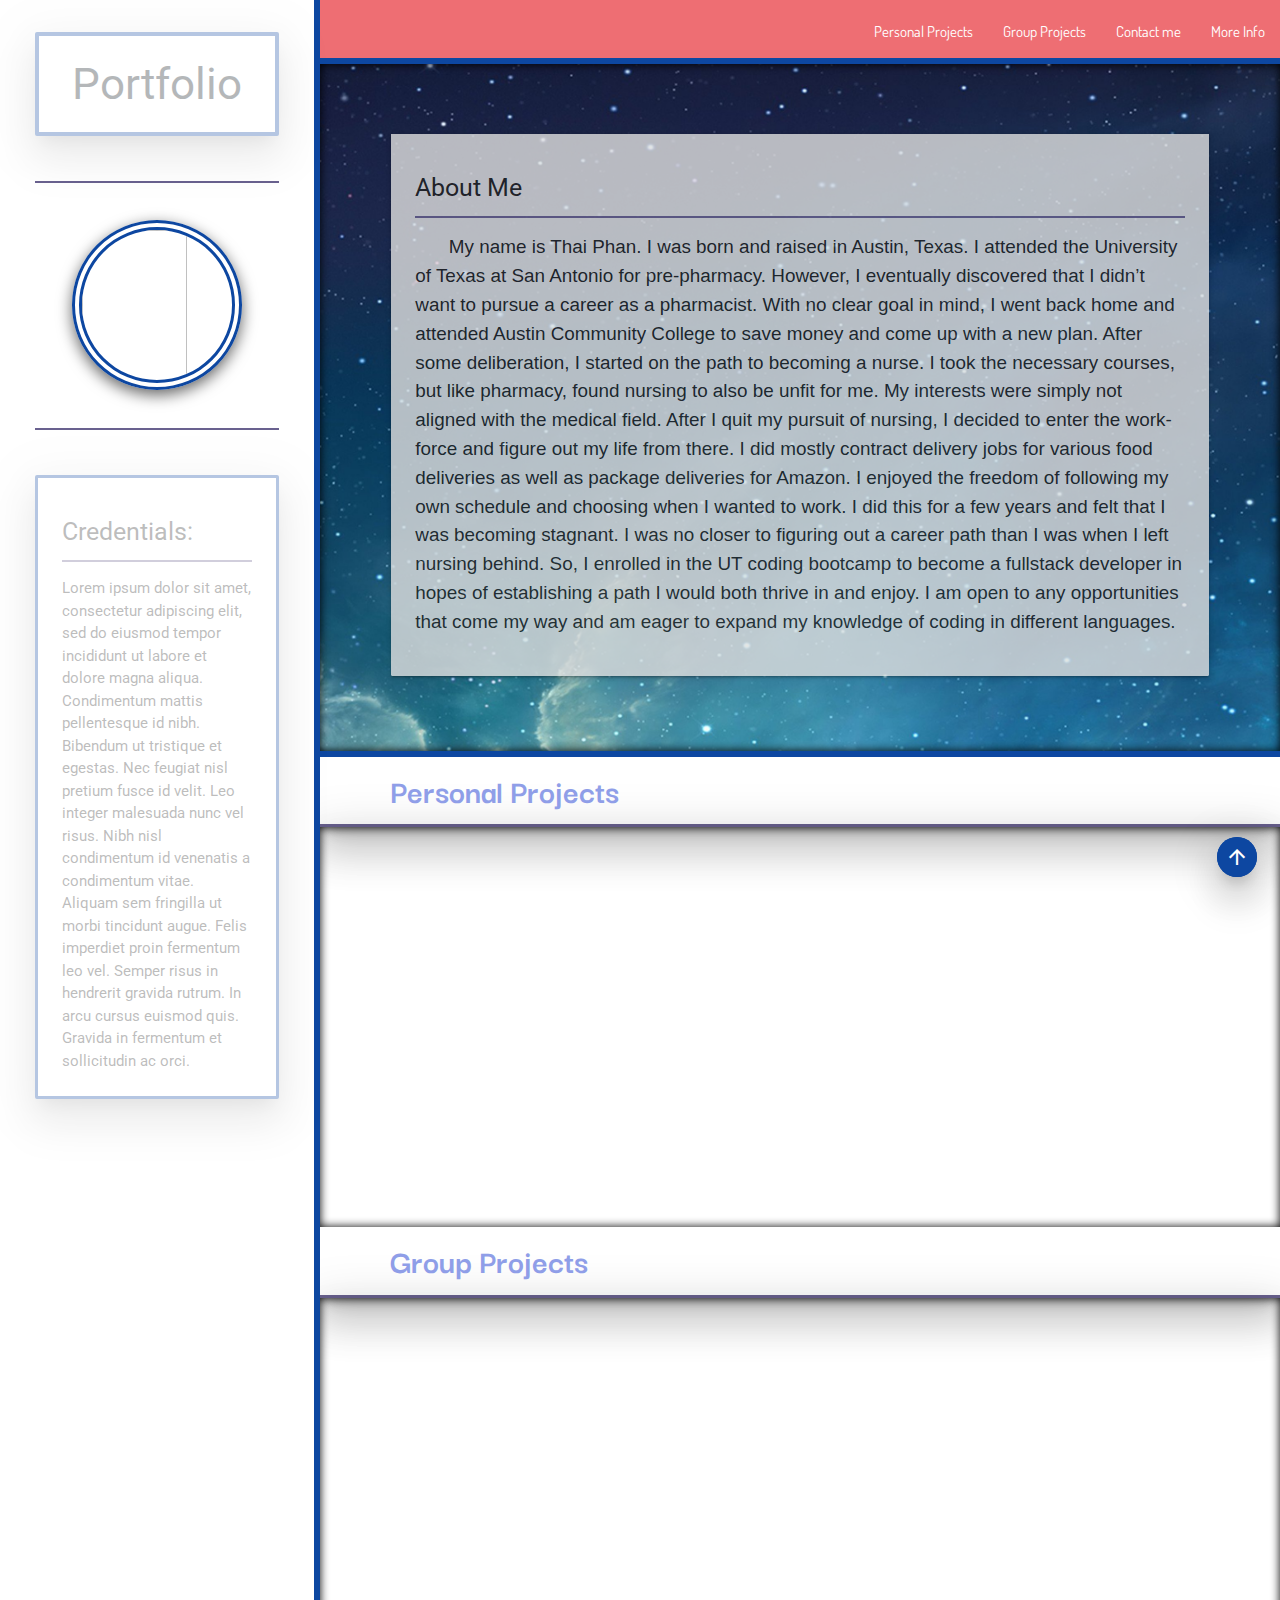
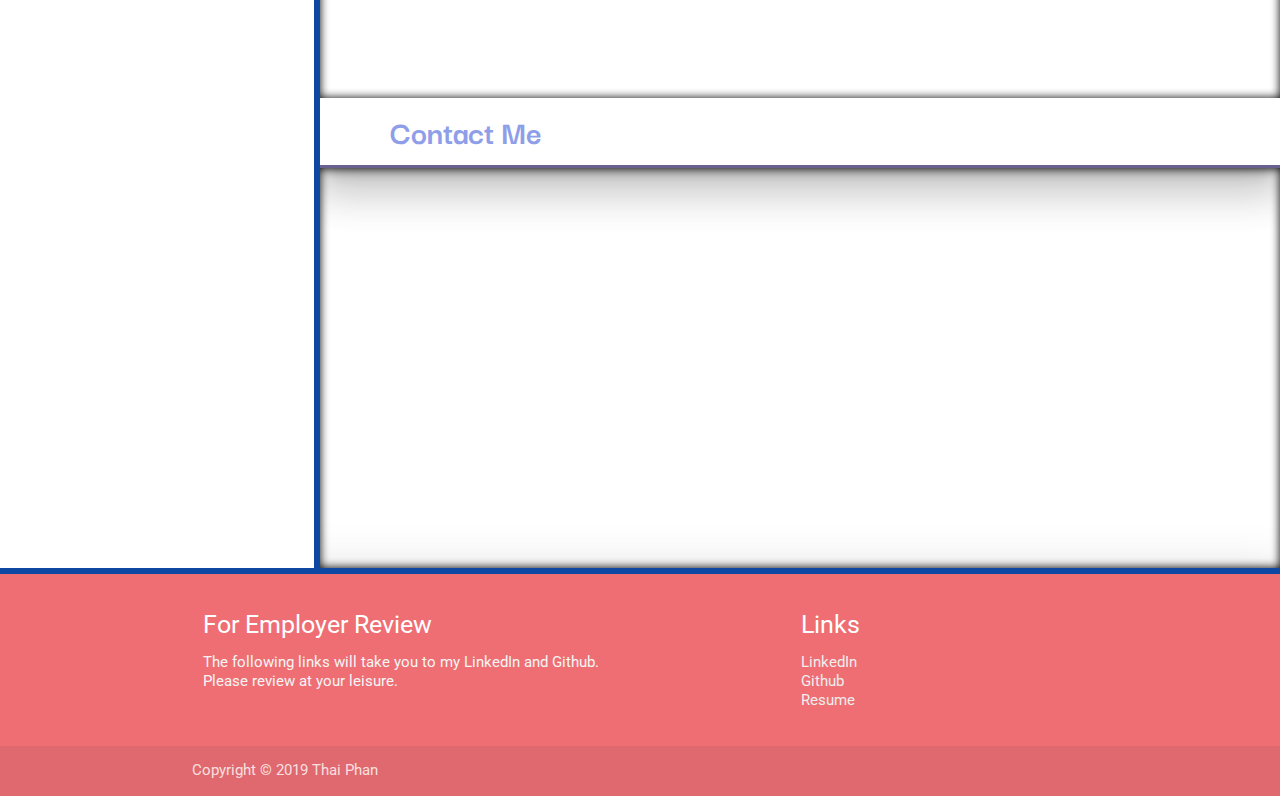
==== index.html @ 0833a351 "added racquet rally project" ====
<!DOCTYPE html>
<html lang="en-us">

    <head>

        <meta charset="UTF-8">
        <title>My Portfolio</title>

        <!-- CSS Files -->
        <link rel="stylesheet" type="text/css" href="assets/css/reset.css">
        <link rel="stylesheet" type="text/css" href="assets/css/style.css">

        <!-- Animate CSS -->
        <link rel="stylesheet" href="https://cdnjs.cloudflare.com/ajax/libs/animate.css/3.7.2/animate.min.css">

        <!-- Jquery CDN -->
        <script src="https://code.jquery.com/jquery-3.4.1.min.js" integrity="sha256-CSXorXvZcTkaix6Yvo6HppcZGetbYMGWSFlBw8HfCJo=" crossorigin="anonymous"></script>

        <!-- Compiled and minified JavaScript for materialize library/framework -->
        <script src="https://cdnjs.cloudflare.com/ajax/libs/materialize/1.0.0/js/materialize.min.js"></script>
        <!-- Compiled and minified CSS -->
        <link rel="stylesheet" href="https://cdnjs.cloudflare.com/ajax/libs/materialize/1.0.0/css/materialize.min.css">

        <!-- Fonts -->
        <link href="https://fonts.googleapis.com/css?family=Cinzel|Darker+Grotesque|Dosis|Roboto|Merriweather|Muli&display=swap" rel="stylesheet">

        <!-- Icons -->
        <link href="https://fonts.googleapis.com/icon?family=Material+Icons" rel="stylesheet">

    </head>

    <body>

        <!-- Beginning of Page Container -->
        <div class="container-fluid col-container">
            <!-- Begining of Page Row-->
            <div class="row row-flex" id="pageRow">
                
                <!-- Side Column -->
                <div class="col s2 m2 l3 card z-depth-0" id="sideBar">
                    <div class="card-content">

                        <!-- Title -->
                        <div class="card z-depth-5" id="card-title">
                            <div class="card-content">
                                <h3 id="portfolio">Portfolio</h3>
                            </div>
                        </div>
                        <br>

                        <!-- Card Column -->
                        <ul>
                            <li><hr></li>
                            <li><br></li>
                            <li><img class="float" id="avatar" src="assets/images/IMG_20190319_120400.jpg"></li>
                            <li><br></li>
                            <li><hr></li>
                            <li><br></li>
                            <li>
                                <div class="card z-depth-5" id="card-bio">
                                    <div class="card-content">
                                        <h5>Credentials:</h5>
                                        <hr>
                                        <p>
                                            Lorem ipsum dolor sit amet, consectetur adipiscing elit, sed do eiusmod tempor incididunt ut labore et dolore magna aliqua. Condimentum mattis pellentesque id nibh. Bibendum ut tristique et egestas. Nec feugiat nisl pretium fusce id velit. Leo integer malesuada nunc vel risus. Nibh nisl condimentum id venenatis a condimentum vitae. Aliquam sem fringilla ut morbi tincidunt augue. Felis imperdiet proin fermentum leo vel. Semper risus in hendrerit gravida rutrum. In arcu cursus euismod quis. Gravida in fermentum et sollicitudin ac orci.
                                        </p>
                                    </div>
                                </div>
                            </li>
                        </ul>
                    </div>
                </div>

                <!-- Main Body Container -->
                <div class="col s10 m10 l9 container-fluid col-body" style="padding-right: 0px; padding-left: 0px;">
                    <!-- Main Body Row -->
                    <div class="row" id="bodyRow">

                        <!-- Nav Bar -->
                        <nav class="col s12 z-depth-5" style="width: 100%">
                            <div id="nav-bg" class="row nav-wrapper">
                                <ul class="right">
                                    <li><a id="personal-proj" class="nav-links">Personal Projects</a></li>
                                    <li><a id="group-proj" class="nav-links">Group Projects</a></li>
                                    <li><a id="contact" class="nav-links">Contact me</a></li>
                                    <li><a id="info" class="nav-links">More Info</a></li>
                                </ul>
                            </div>
                        </nav>
                        
                        <!-- About Me -->
                        <div class="col s12 shadow"  id="me-bg">
                            <div class="container-fluid" style="padding: 20px;">
                                <div class="row" id="me-card">
                                    <div class="col s12 card animated fadeIn slow" id="me-pad">
                                        <div class="mc-bg card-content">
                                            <ul>
                                                <li><h5>About Me</h5></li>
                                                <li><hr></li>
                                                <li>
                                                    <p id="bio">My name is Thai Phan. I was born and raised in Austin, Texas. I attended the University of Texas at San Antonio for pre-pharmacy. However, I eventually discovered that I didn’t want to pursue a career as a pharmacist. With no clear goal in mind, I went back home and attended Austin Community College to save money and come up with a new plan. After some deliberation, I started on the path to becoming a nurse. I took the necessary courses, but like pharmacy, found nursing to also be unfit for me. My interests were simply not aligned with the medical field. After I quit my pursuit of nursing, I decided to enter the work-force and figure out my life from there. I did mostly contract delivery jobs for various food deliveries as well as package deliveries for Amazon. I enjoyed the freedom of following my own schedule and choosing when I wanted to work. I did this for a few years and felt that I was becoming stagnant. I was no closer to figuring out a career path than I was when I left nursing behind. So, I enrolled in the UT coding bootcamp to become a fullstack developer in hopes of establishing a path I would both thrive in and enjoy. I am open to any opportunities that come my way and am eager to expand my knowledge of coding in different languages.
                                                    </p>
                                                </li>
                                            </ul>
                                        </div>
                                    </div>
                                </div>
                            </div>
                        </div>

                        <!-- Personal Projects Parallax -->
                        <ul class="collapsible z-depth-5" style="margin: 0px; border: 0px;">
                            <li>
                                <div id="collap-head-projects" class="collapsible-header inactive">
                                    <h4 class="header">Personal Projects</h4>
                                </div>
                                <div id="collap-body-bg" class="collapsible-body">
                                
                                    <!-- Container for Personal Projects Cards -->
                                    <div class="container">
                                        <div class="row">

                                            <!-- Star Wars Game Card -->
                                            <div class="col s12">
                                                <h5 class="thumb-title animated fadeIn delay-1s">Star Wars Game</h5>
                                                <div id="project-card" class="card horizontal z-depth-5 animated fadeInRight">
                                                    <div class="card-image">
                                                        <a href="https://tp222.github.io/Star_Wars/" target="_blank"><img class="thumbnail" src="assets/images/thumbnails/star-wars.jpg" style="width: 350px; height: 200px;"></a>
                                                    </div>
                                                    <div class="card-stacked">
                                                        <div class="cc-bg card-content">
                                                            <p class="thumb-text">A simple Star Wars click RPG game. Choose a player and battle it out against both friend and foe! See if you have what it takes to be the ultimate warrior!!</p>
                                                        </div>
                                                        <div id="cl-bg" class="card-action">
                                                            <a id="repository" href="https://github.com/tp222/Star_Wars.git" target="_blank">Repository</a>
                                                        </div>
                                                    </div>
                                                </div>
                                            </div>

                                            <!-- Halo Trivia Game Card -->
                                            <div class="col s12">
                                                <h5 class="thumb-title animated fadeIn delay-1s">Halo Trivia Game</h5>
                                                <div id="project-card" class="card horizontal z-depth-5 animated fadeInRight">
                                                    <div class="card-image">
                                                        <a href="https://tp222.github.io/TriviaGame/" target="_blank"><img class="thumbnail" src="assets/images/thumbnails/halo-infinite-8k-d0-3840x2160.jpg" style="width: 350px; height: 200px;"></a>
                                                    </div>
                                                    <div class="card-stacked">
                                                        <div class="cc-bg card-content">
                                                            <p class="thumb-text">A Halo Trivia Game. The covenant are on the attack!! Quickly join the fray and defend our comrades from enemy forces. Do you have what it takes to send our foes packing??</p>
                                                        </div>
                                                        <div id="cl-bg" class="card-action">
                                                            <a id="repository" href="https://github.com/tp222/TriviaGame.git" target="_blank">Repository</a>
                                                        </div>
                                                    </div>
                                                </div>
                                            </div>

                                            <!-- Friend-Finder App -->
                                            <div class="col s12">
                                                <h5 class="thumb-title animated fadeIn delay-1s">Friend Finder</h5>
                                                <div id="project-card" class="card horizontal z-depth-5 animated fadeInRight">
                                                    <div class="card-image">
                                                        <a href="https://ffttp222.herokuapp.com/" target="_blank"><img class="thumbnail" src="assets/images/thumbnails/friend-finder.png" style="width: 350px; height: 200px;"></a>
                                                    </div>
                                                    <div class="card-stacked">
                                                        <div class="cc-bg card-content">
                                                            <p class="thumb-text">Need a companion?? Look no further! Match with trainers and pokemon alike!</p>
                                                        </div>
                                                        <div id="cl-bg" class="card-action">
                                                            <a id="repository" href="https://github.com/tp222/Friend-Finder.git" target="_blank">Repository</a>
                                                        </div>
                                                    </div>
                                                </div>
                                            </div>

                                        </div><!-- End of Cards Row -->
                                    </div> <!-- End of Cards Container -->

                                </div>
                            </li>
                        </ul> 

                        <div id="parallax-container" class="parallax-container col s12 shadow">
                                <div class="parallax"><img src="assets/images/backgrounds/digital-art-forest-artwork-8k-87-3840x2160.jpg" style="width: 1000px; height: 800px;"></div>
                        </div>
                        <!-- End of Personal Projects Parallax -->

                        <!-- Group Projects Parallax -->
                        <ul class="collapsible z-depth-5" style="margin: 0px; border: 0px;">
                            <li>
                                <div id="collap-head-group" class="collapsible-header inactive">
                                    <h4 class="header">Group Projects</h4>
                                </div>
                                <div id="collap-body-bg" class="collapsible-body">
                                
                                <!-- Container for Group Project Cards -->
                                <div class="container">
                                    <div class="row">

                                        <!-- Ethnic Eats Card -->
                                        <div class="col s12">
                                            <h5 class="thumb-title animated fadeIn delay-1s">Ethnic Eats</h5>
                                            <div id="project-card" class="card horizontal z-depth-5 animated fadeInRight">
                                                <div class="card-image">
                                                    <a href="https://tp222.github.io/Project_1/" target="_blank"><img class="thumbnail" src="assets/images/thumbnails/scrnli_7_26_2019_1-36-22 PM.jpeg" style="width: 350px; height: 200px;"></a>
                                                </div>
                                                <div class="card-stacked">
                                                    <div class="cc-bg card-content">
                                                        <p class="thumb-text">This is the first group project I worked on. We made a recipe search website utilizing two inputs: ethnicity and ingredient.</p>
                                                    </div>
                                                    <div id="cl-bg" class="card-action">
                                                        <a id="repository" href="https://github.com/tp222/Project_1.git" target="_blank">Repository</a>
                                                    </div>
                                                </div>
                                            </div>
                                        </div>
    
                                        <!-- Literary Fitness Card -->
                                        <div class="col s12">
                                            <h5 class="thumb-title animated fadeIn delay-1s">Lit-Fit</h5>
                                            <div id="project-card" class="card horizontal z-depth-5 animated fadeInRight">
                                                <div class="card-image">
                                                    <a href="https://project2-teas.herokuapp.com/" target="_blank"><img class="thumbnail" src="assets/images/thumbnails/lit-fit.png" style="width: 350px; height: 200px;"></a>
                                                </div>
                                                <div class="card-stacked">
                                                    <div class="cc-bg card-content">
                                                        <p class="thumb-text">There are many health trackers for the body, but what about the mind? Reading is essential to mental fitness and Lit-Fit will allow bookletes everywhere to track their gains!</p>
                                                    </div>
                                                    <div id="cl-bg" class="card-action">
                                                        <a id="repository" href="https://github.com/tp222/Project-2.git" target="_blank">Repository</a>
                                                    </div>
                                                </div>
                                            </div>
                                        </div>

                                        <!-- Racquet Rally Card -->
                                        <div class="col s12">
                                            <h5 class="thumb-title animated fadeIn delay-1s">Racquet Rally</h5>
                                            <div id="project-card" class="card horizontal z-depth-5 animated fadeInRight">
                                                <div class="card-image">
                                                    <a href="https://racquet-rally.herokuapp.com/" target="_blank"><img class="thumbnail" src="assets/images/thumbnails/racquet_rally.png" style="width: 350px; height: 200px;"></a>
                                                </div>
                                                <div class="card-stacked">
                                                    <div class="cc-bg card-content">
                                                        <p class="thumb-text">This Full-Stack web application allows users to expand and connect their tennis communities with players from all over Austin! With our court favoriting system, you can see and contact players to rally at your court now!</p>
                                                    </div>
                                                    <div id="cl-bg" class="card-action">
                                                        <a id="repository" href="https://github.com/lmasullo/rally" target="_blank">Repository</a>
                                                    </div>
                                                </div>
                                            </div>
                                        </div>
    
                                    </div><!-- End of Cards Row -->
                                </div> <!-- End of Cards Container -->

                                </div>
                            </li>
                        </ul> 
                            
                        <div id="parallax-container" class="parallax-container col s12 shadow">
                            <div class="parallax"><img src="assets/images/backgrounds/remembering-digital-art-landscape-5k-s1-3840x2160.jpg" style="width: 1000px; height: 800px;"></div>
                        </div>
                        <!-- End of Group Projects Parallax -->
                        
                        <!-- Contact Me Parallax -->
                        <ul class="collapsible z-depth-5" style="margin: 0px; border: 0px;">
                            <li id="collap-contact">
                                <div id="collap-head-contact" class="collapsible-header inactive">
                                    <h4 class="header">Contact Me</h4>
                                </div>
                                <div id="collap-body-bg" class="collapsible-body">
                                
                                <!-- Container for Contact Me Card -->
                                <div class="container">
                                    <div class="row">

                                        <!-- Contact Me Form -->
                                        <form class="col s12">
                                            <h5 class="thumb-title animated fadeIn delay-1s">Please reach out to me with any comments, questions, or concerns:</h5>
                                            <div class="card z-depth-5 animated fadeInRight" id="project-card">
                                                <div class="cc-bg card-content">

                                                    <div class="row">
                                                        <div class="input-field col s6">
                                                            <input id="first_name" type="text" class="validate">
                                                            <label for="first_name">First Name</label>
                                                        </div>
                                                        <div class="input-field col s6">
                                                            <input id="last_name" type="text" class="validate">
                                                            <label for="last_name">Last Name</label>
                                                        </div>
                                                    </div>

                                                    <div class="row">
                                                        <div class="input-field col s12">
                                                            <input id="email" type="email" class="validate">
                                                            <label for="email">Email</label>
                                                        </div>
                                                    </div>

                                                    <div class="row" style="margin-bottom: 0px;">
                                                        <div class="input-field col s12" style="margin-bottom: 30px;">
                                                            <textarea id="textarea1" class="materialize-textarea"></textarea>
                                                            <label for="textarea1">Message</label>
                                                        </div>
                                                        <br>
                                                        <button class="btn waves-effect waves-light" id="submit" type="default" name="action">Send
                                                            <i class="material-icons right">send</i>
                                                        </button>
                                                    </div>

                                                </div>
                                            </div>
                                        </form>

                                    </div><!-- End of Cards Row -->
                                </div> <!-- End of Cards Container -->

                                </div>
                            </li>
                        </ul>
                            
                        <div id="parallax-container" class="parallax-container shadow">
                            <div class="parallax"><img src="assets/images/backgrounds/swan-digital-art-4k-bg-3840x2160.jpg" style="width: 1000px; height: 800px;"></div>
                        </div>
                         <!-- End of Contact Me Parallax -->

                        </div> <!-- End of Body Row -->
                    </div> <!-- End of Body Container -->
                            
            </div> <!-- End of Page Row -->
        </div> <!-- End of Page Container -->

        <!-- Footer -->
        <footer id="footer" class="page-footer z-depth-5">
            <div class="container">
                <div class="row">
                <div class="col l6 s12">
                    <h5 class="white-text">For Employer Review</h5>
                    <p id="emp-comp" class="grey-text text-lighten-4">The following links will take you to my LinkedIn and Github. Please review at your leisure.</p>
                </div>
                <div class="col l4 offset-l2 s12">
                    <h5 class="white-text">Links</h5>
                    <ul id="employer-links">
                    <li><a class="link text-lighten-3" href="https://www.linkedin.com/in/thai-phan-a38241186/" target="_blank">LinkedIn</a></li>
                    <li><a class="link text-lighten-3" href="https://github.com/tp222" target="_blank">Github</a></li>
                    <li><a class="link text-lighten-3" href="dummy-resume.pdf" target="_blank">Resume</a></li>
                    </ul>
                </div>
                </div>
            </div>
            <div class="footer-copyright">
                <div class="container">
                    Copyright © 2019 Thai Phan
                </div>
            </div>
        </footer>

        <div class="fixed-action-btn">
            <a id="top" class="grey-text text-lighten-4 right btn btn-floating animated fadeIn slow pulse z-depth-5" style="border-radius: 50%;">
              <i class="material-icons">arrow_upward</i>
            </a>
        </div>
            
        <!-- Javascript File -->
        <script src="assets/javascript/logic.js"></script>

    </body>
    
 </html>
---- assets/css/style.css ----
.row-flex {
    display: flex;
}

#portfolio {    
    color: #0C131B;
    margin: 0px;
    text-align: center;
    font-weight: 400;
}

#card-title {
    opacity: 0.3;
    background-color: white;
    border: solid 4px #0d47a1;
    margin-bottom: 7.5px;
}

#collap-head-projects {
    padding-top: 5px;
    padding-bottom: 5px;
    background-image: url(../images/backgrounds/prism.png);
    border-bottom: solid 3px #69618F;
}

#collap-head-group {
    padding-top: 5px;
    padding-bottom: 5px;
    background-image: url(../images/backgrounds/prism.png);
    border-bottom: solid 3px #69618F;
}

#collap-head-contact {
    padding-top: 5px;
    padding-bottom: 5px;
    background-image: url(../images/backgrounds/prism.png);
    border-bottom: solid 3px #69618F;
}

#submit {
    margin-left: 11.25px;
    background-color: #0d47a1;
}

#parallax-container {
    height: 400px;
}

.header {
    margin-top: 10px;
    margin-bottom: 10px;
    margin-left: 55px;
    color: #8F9EE8;
    font-family: 'Darker Grotesque', sans-serif;
    font-weight: bold;
}

#project-card {
    border-left: solid 5px #0d47a1;
    margin-left: auto;
    margin-right: auto;
    width: 100%;
}

#collap-body-bg {
    background-image: url(../images/backgrounds/interlaced2.png);
}

#me-bg {
    background-image: url(../images/backgrounds/ios7-original-4k-3840x2160.jpg);
    background-size: 1585px 1000px;
    border-bottom: solid 6px #0d47a1;
    background-position: center;
}

.shadow {
    -moz-box-shadow:    inset 0 0 10px #000000;
   -webkit-box-shadow: inset 0 0 10px #000000;
   box-shadow:         inset 0 0 10px #000000;
}

#me-card {
    margin: 40px;
    opacity: 0.8;
}
#me-pad {
    margin-top: 10px;
    padding: 0px;
}

.cc-bg {
    background-color: #e0e0e0;
}

.mc-bg {
    background-color: #e0e0e0;
}

#cl-bg {
    background-color: #64b5f6;
}

#repository {
    color: white;
}

.link {
    color: #eeeeee;
}

.link:hover {
    color: turquoise;
}

#employer-links {
    line-height: 0.20in;
}

.thumbnail {
    width: 350px;
    height: 250px;
    opacity: 0.8;
}

.thumbnail:hover {
    opacity: 1.0;
}

.thumb-title {
    font-family: 'Merriweather', serif;
}

.thumb-text {
    line-height: 0.2in;
    font-family: 'Muli', sans-serif;
}

#emp-comp {
    line-height: 0.20in;
}

#top {
    background-color: #0d47a1;
}

#avatar {
    border-radius: 50%;
    display: block;
    margin-left: auto;
    margin-right: auto;
    width: 70%;
    height: 170px;
    border: double 10px #0d47a1;
    
    box-sizing: border-box;
    overflow: hidden;
    box-shadow: 0 5px 15px 0px rgba(0,0,0,0.6);
    transform: translatey(0px);
    animation: float 6s ease-in-out infinite;
   
}

@keyframes float {
	0% {
		box-shadow: 0 5px 15px 0px rgba(0,0,0,0.6);
		transform: translatey(0px);
	}
	50% {
		box-shadow: 0 25px 15px 0px rgba(0,0,0,0.2);
		transform: translatey(-10px);
	}
	100% {
		box-shadow: 0 5px 15px 0px rgba(0,0,0,0.6);
		transform: translatey(0px);
	}
}

#sideBar {
    border-radius: 0%;
    margin: 0px;
    border-right: solid 6px #0d47a1;
    background-image: url(../images/backgrounds/prism.png);
}

#bio {
    font-family: Arial, Helvetica, sans-serif;
    line-height: 0.3in;
    text-indent: .35in;
    font-size: 5mm;
    
}

#card-bio {
    opacity: 0.3;
    background-color: white;
    border: solid 3px #0d47a1;
}

#pageRow {
    margin: 0px;
}

#bodyRow {
    margin: 0px;
}

hr { display: block; height: 1px;
    border: 0; border-top: 2px solid #69618F;
    margin: 1em 0; padding: 0; }

#nav-bg {
    background-image: url(../images/backgrounds/prism.png);
    border-bottom: solid 6px #0d47a1;
}

.nav-links {
    font-family: 'Dosis', sans-serif;
}

#footer {
    background-image: url(../images/backgrounds/prism.png);
    border-top: solid 6px #0d47a1;
}
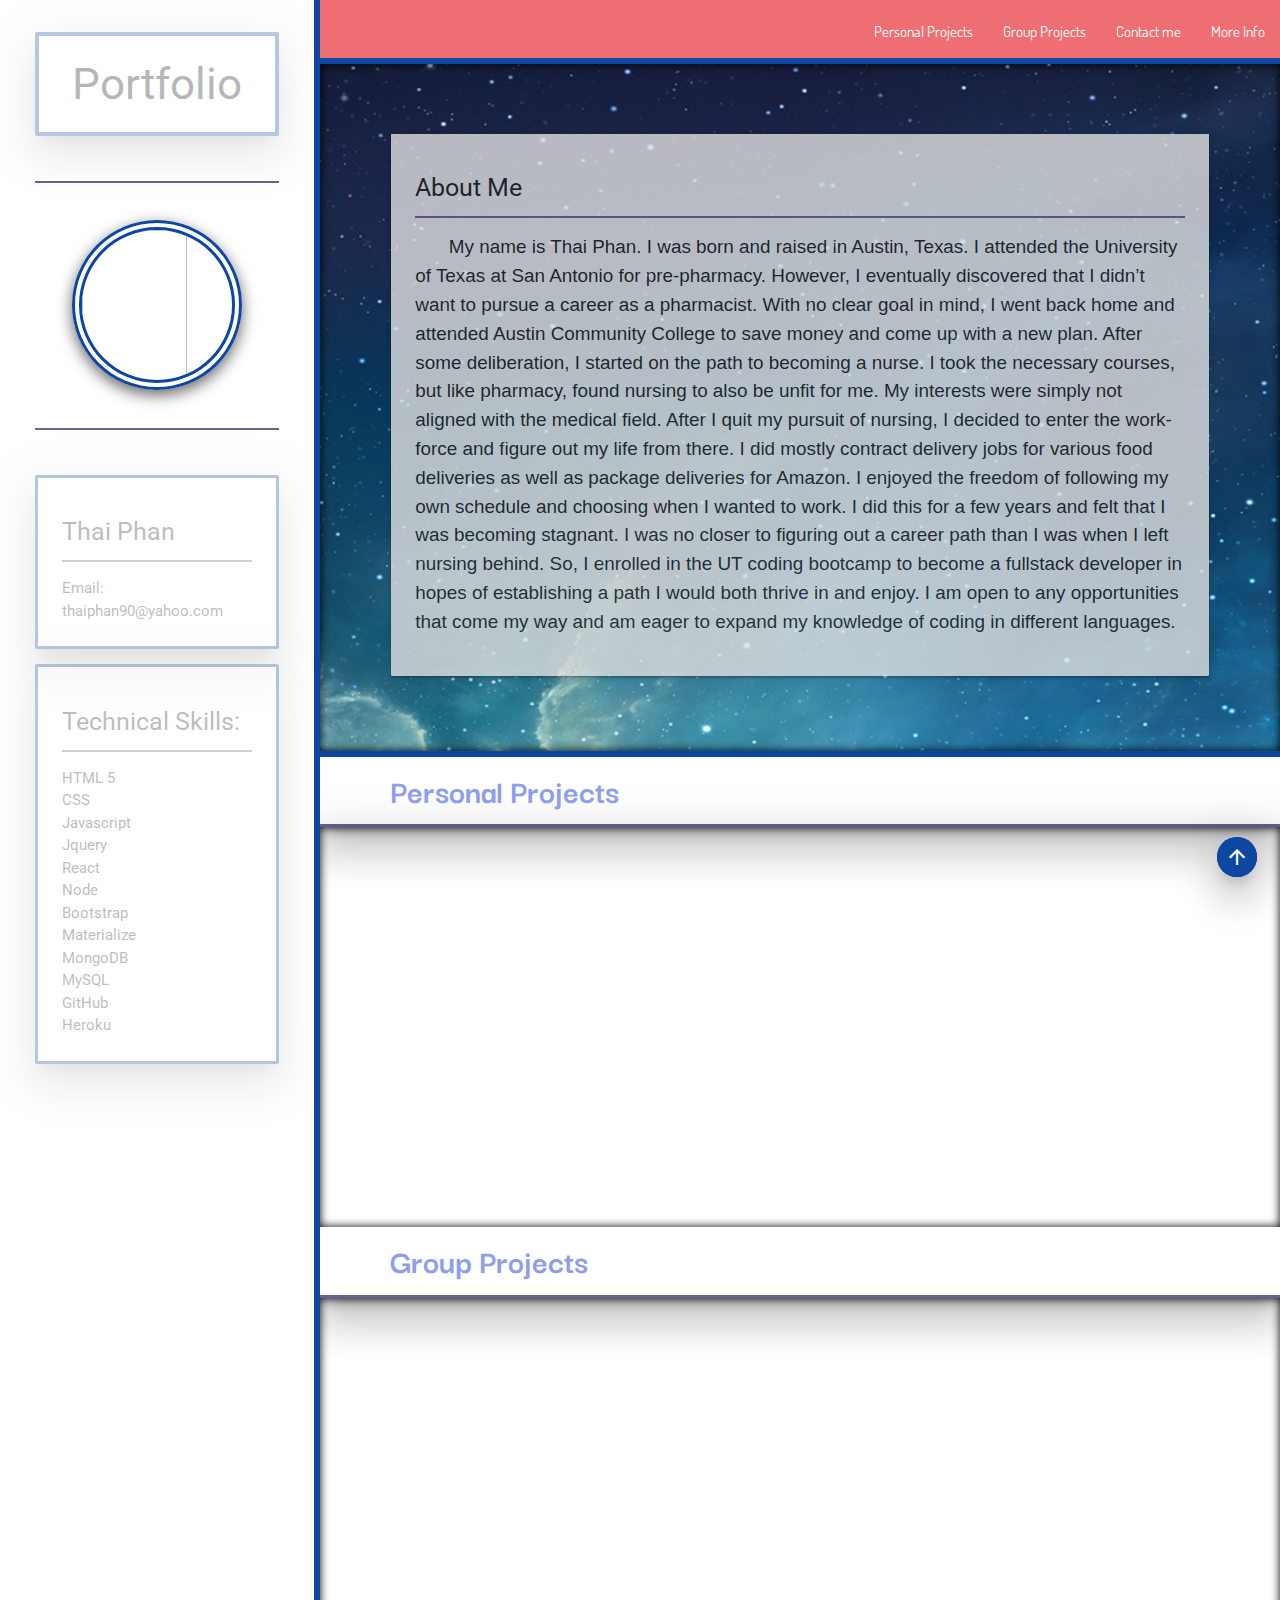
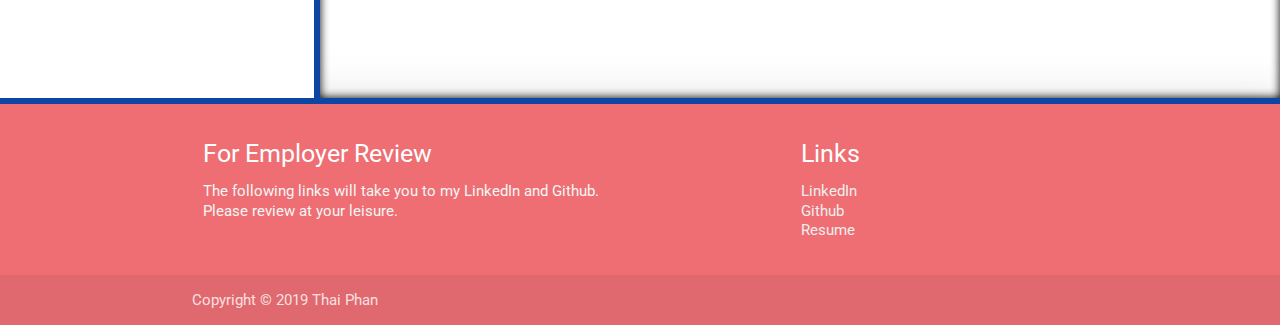
==== commit 705f0a6a: "removed contact me form" ====
--- a/index.html
+++ b/index.html
@@ -59,11 +59,33 @@
                             <li>
                                 <div class="card z-depth-5" id="card-bio">
                                     <div class="card-content">
-                                        <h5>Credentials:</h5>
+                                        <h5>Thai Phan</h5>
                                         <hr>
                                         <p>
-                                            Lorem ipsum dolor sit amet, consectetur adipiscing elit, sed do eiusmod tempor incididunt ut labore et dolore magna aliqua. Condimentum mattis pellentesque id nibh. Bibendum ut tristique et egestas. Nec feugiat nisl pretium fusce id velit. Leo integer malesuada nunc vel risus. Nibh nisl condimentum id venenatis a condimentum vitae. Aliquam sem fringilla ut morbi tincidunt augue. Felis imperdiet proin fermentum leo vel. Semper risus in hendrerit gravida rutrum. In arcu cursus euismod quis. Gravida in fermentum et sollicitudin ac orci.
+                                            Email: thaiphan90@yahoo.com
                                         </p>
+                                    </div>
+                                </div>
+                            </li>
+                            <li>
+                                <div class="card z-depth-5" id="card-bio">
+                                    <div class="card-content">
+                                        <h5>Technical Skills:</h5>
+                                        <hr>
+                                        <ul>
+                                            <li>HTML 5</li>
+                                            <li>CSS</li>
+                                            <li>Javascript</li>
+                                            <li>Jquery</li>
+                                            <li>React</li>
+                                            <li>Node</li>
+                                            <li>Bootstrap</li>
+                                            <li>Materialize</li>
+                                            <li>MongoDB</li>
+                                            <li>MySQL</li>
+                                            <li>GitHub</li>
+                                            <li>Heroku</li>
+                                        </ul>
                                     </div>
                                 </div>
                             </li>
@@ -111,7 +133,7 @@
                         <!-- Personal Projects Parallax -->
                         <ul class="collapsible z-depth-5" style="margin: 0px; border: 0px;">
                             <li>
-                                <div id="collap-head-projects" class="collapsible-header inactive">
+                                <div id="collap-head-projects" class="collapsible-header inactive tooltipped" data-position="bottom" data-tooltip="Click for Personal Projects!">
                                     <h4 class="header">Personal Projects</h4>
                                 </div>
                                 <div id="collap-body-bg" class="collapsible-body">
@@ -189,7 +211,7 @@
                         <!-- Group Projects Parallax -->
                         <ul class="collapsible z-depth-5" style="margin: 0px; border: 0px;">
                             <li>
-                                <div id="collap-head-group" class="collapsible-header inactive">
+                                <div id="collap-head-group" class="collapsible-header inactive tooltipped" data-position="bottom" data-tooltip="Click for Group Projects!">
                                     <h4 class="header">Group Projects</h4>
                                 </div>
                                 <div id="collap-body-bg" class="collapsible-body">
@@ -243,7 +265,7 @@
                                                 </div>
                                                 <div class="card-stacked">
                                                     <div class="cc-bg card-content">
-                                                        <p class="thumb-text">This Full-Stack web application allows users to expand and connect their tennis communities with players from all over Austin! With our court favoriting system, you can see and contact players to rally at your court now!</p>
+                                                        <p class="thumb-text">This Full-Stack web application allows users to expand and connect their tennis communities with players from all over Austin! </p>
                                                     </div>
                                                     <div id="cl-bg" class="card-action">
                                                         <a id="repository" href="https://github.com/lmasullo/rally" target="_blank">Repository</a>
@@ -264,68 +286,7 @@
                         </div>
                         <!-- End of Group Projects Parallax -->
                         
-                        <!-- Contact Me Parallax -->
-                        <ul class="collapsible z-depth-5" style="margin: 0px; border: 0px;">
-                            <li id="collap-contact">
-                                <div id="collap-head-contact" class="collapsible-header inactive">
-                                    <h4 class="header">Contact Me</h4>
-                                </div>
-                                <div id="collap-body-bg" class="collapsible-body">
-                                
-                                <!-- Container for Contact Me Card -->
-                                <div class="container">
-                                    <div class="row">
-
-                                        <!-- Contact Me Form -->
-                                        <form class="col s12">
-                                            <h5 class="thumb-title animated fadeIn delay-1s">Please reach out to me with any comments, questions, or concerns:</h5>
-                                            <div class="card z-depth-5 animated fadeInRight" id="project-card">
-                                                <div class="cc-bg card-content">
-
-                                                    <div class="row">
-                                                        <div class="input-field col s6">
-                                                            <input id="first_name" type="text" class="validate">
-                                                            <label for="first_name">First Name</label>
-                                                        </div>
-                                                        <div class="input-field col s6">
-                                                            <input id="last_name" type="text" class="validate">
-                                                            <label for="last_name">Last Name</label>
-                                                        </div>
-                                                    </div>
-
-                                                    <div class="row">
-                                                        <div class="input-field col s12">
-                                                            <input id="email" type="email" class="validate">
-                                                            <label for="email">Email</label>
-                                                        </div>
-                                                    </div>
-
-                                                    <div class="row" style="margin-bottom: 0px;">
-                                                        <div class="input-field col s12" style="margin-bottom: 30px;">
-                                                            <textarea id="textarea1" class="materialize-textarea"></textarea>
-                                                            <label for="textarea1">Message</label>
-                                                        </div>
-                                                        <br>
-                                                        <button class="btn waves-effect waves-light" id="submit" type="default" name="action">Send
-                                                            <i class="material-icons right">send</i>
-                                                        </button>
-                                                    </div>
-
-                                                </div>
-                                            </div>
-                                        </form>
-
-                                    </div><!-- End of Cards Row -->
-                                </div> <!-- End of Cards Container -->
-
-                                </div>
-                            </li>
-                        </ul>
-                            
-                        <div id="parallax-container" class="parallax-container shadow">
-                            <div class="parallax"><img src="assets/images/backgrounds/swan-digital-art-4k-bg-3840x2160.jpg" style="width: 1000px; height: 800px;"></div>
-                        </div>
-                         <!-- End of Contact Me Parallax -->
+                        
 
                         </div> <!-- End of Body Row -->
                     </div> <!-- End of Body Container -->
@@ -346,7 +307,7 @@
                     <ul id="employer-links">
                     <li><a class="link text-lighten-3" href="https://www.linkedin.com/in/thai-phan-a38241186/" target="_blank">LinkedIn</a></li>
                     <li><a class="link text-lighten-3" href="https://github.com/tp222" target="_blank">Github</a></li>
-                    <li><a class="link text-lighten-3" href="dummy-resume.pdf" target="_blank">Resume</a></li>
+                    <li><a class="link text-lighten-3" href="https://docs.google.com/document/d/1IvbdQl2xa6b-k7iRDanYu40gz3AAH5MQ1pB4w3eT0cw/edit?usp=sharing" target="_blank">Resume</a></li>
                     </ul>
                 </div>
                 </div>
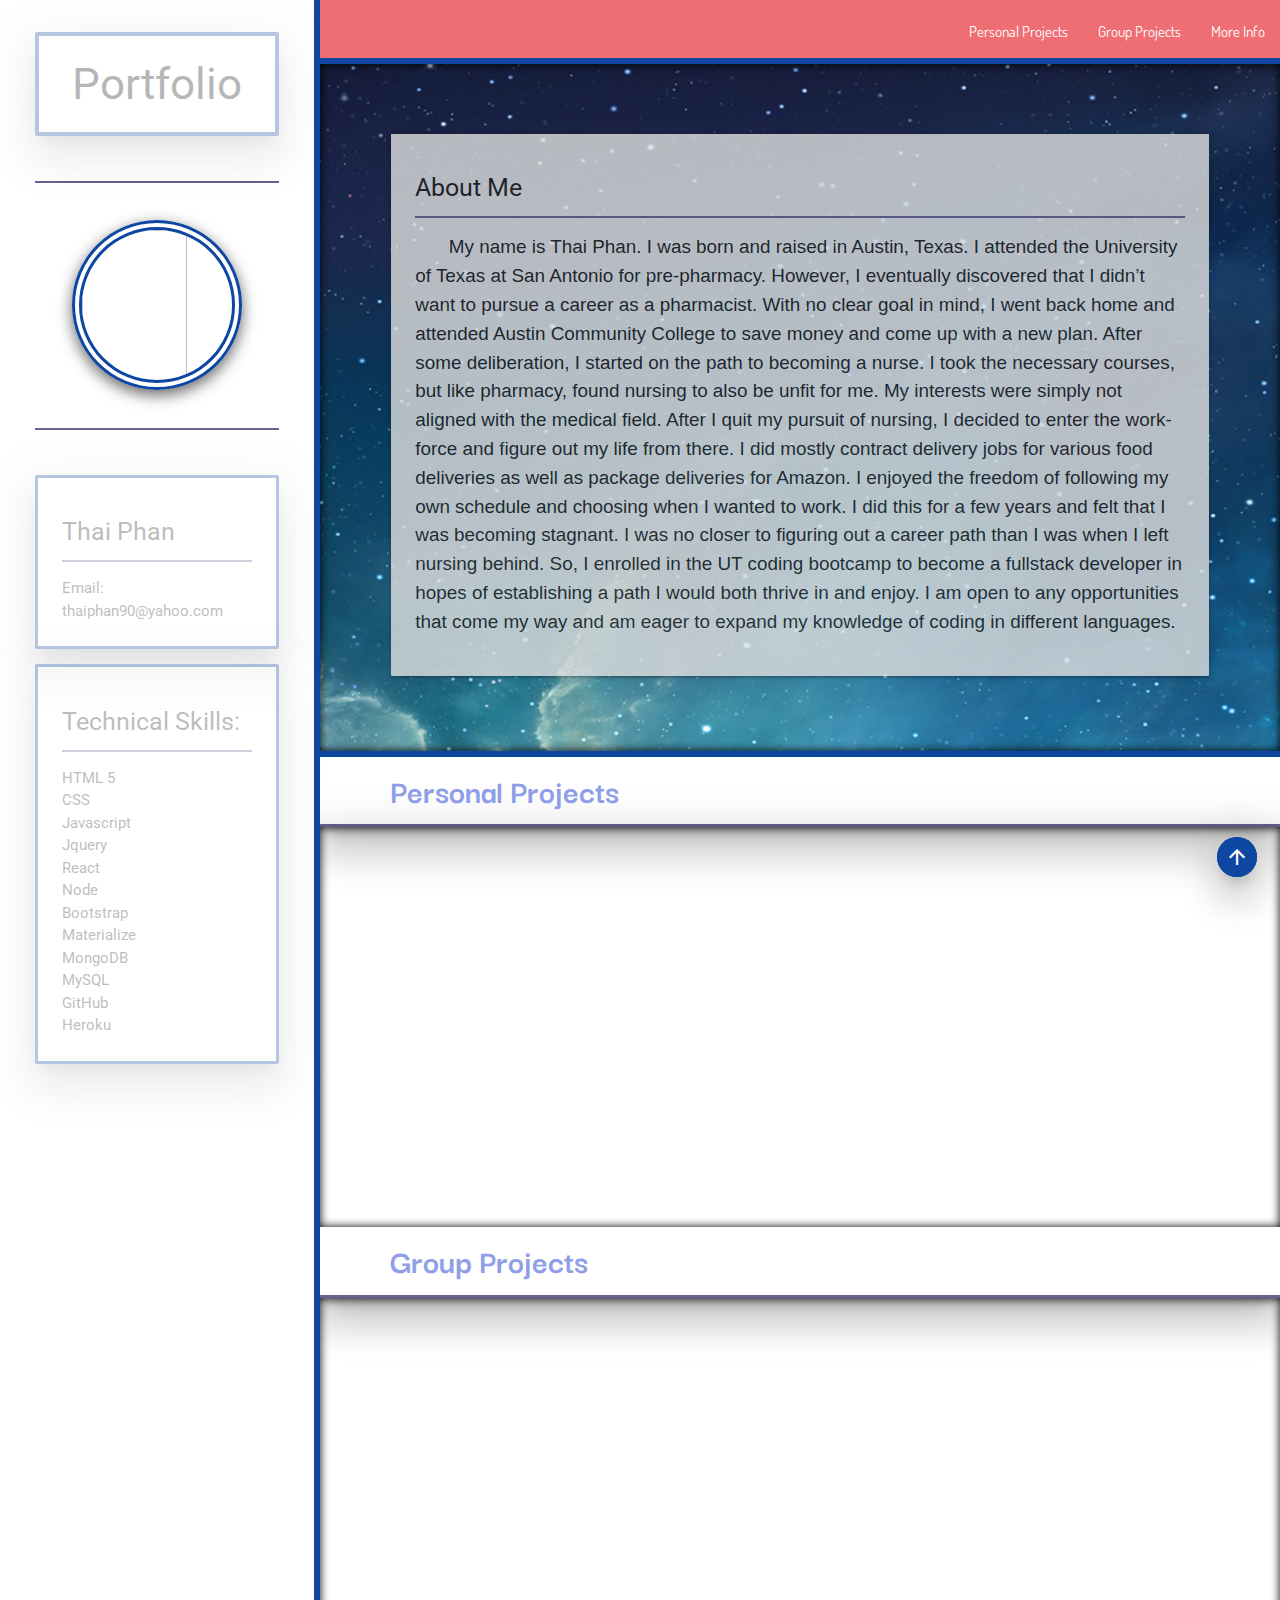
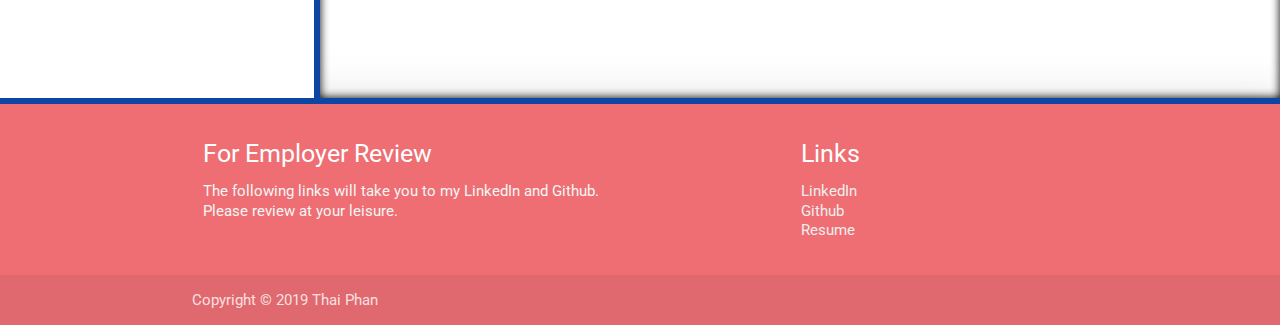
==== commit 8fee8e19: "removed contact me button" ====
--- a/index.html
+++ b/index.html
@@ -104,7 +104,7 @@
                                 <ul class="right">
                                     <li><a id="personal-proj" class="nav-links">Personal Projects</a></li>
                                     <li><a id="group-proj" class="nav-links">Group Projects</a></li>
-                                    <li><a id="contact" class="nav-links">Contact me</a></li>
+                                   
                                     <li><a id="info" class="nav-links">More Info</a></li>
                                 </ul>
                             </div>
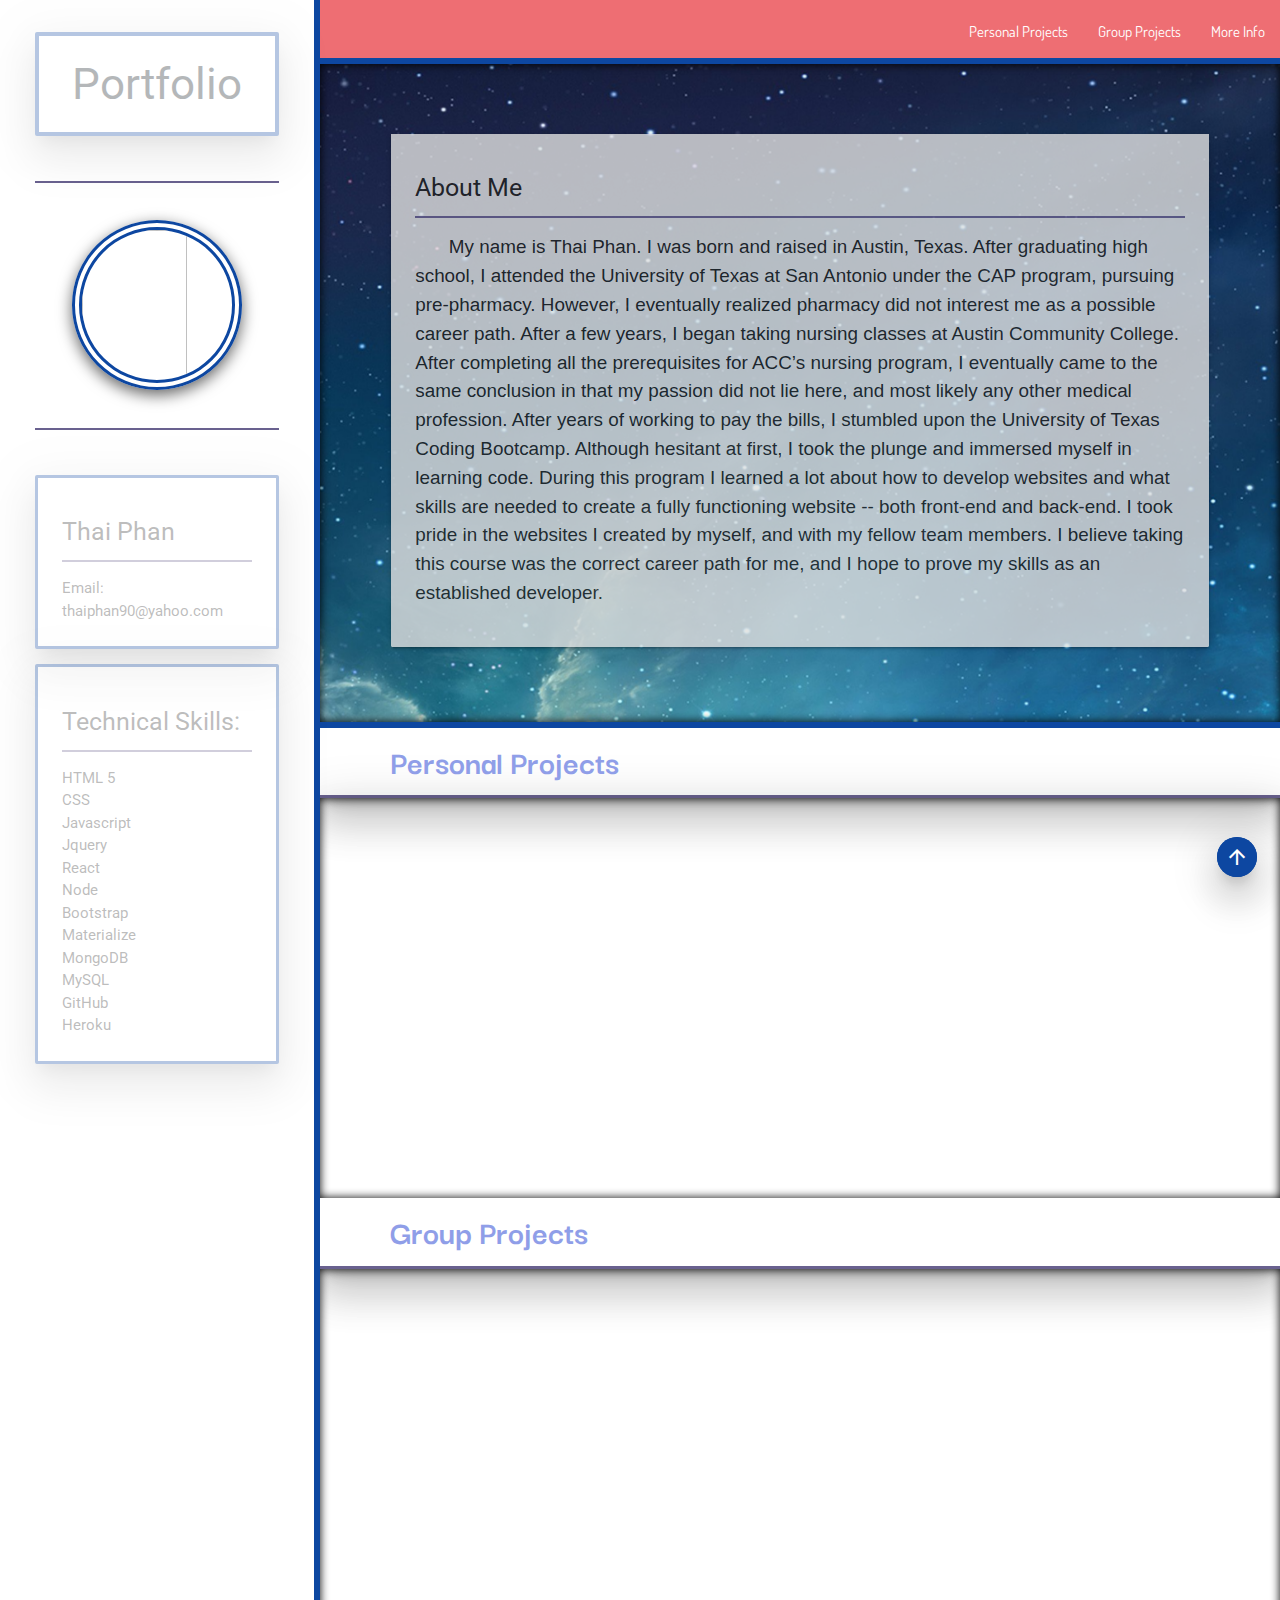
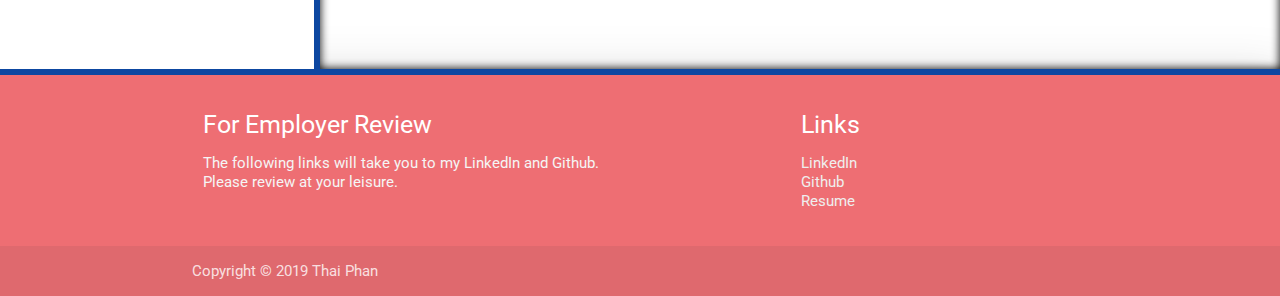
==== commit 84f93d40: "updated link names" ====
--- a/index.html
+++ b/index.html
@@ -120,7 +120,7 @@
                                                 <li><h5>About Me</h5></li>
                                                 <li><hr></li>
                                                 <li>
-                                                    <p id="bio">My name is Thai Phan. I was born and raised in Austin, Texas. I attended the University of Texas at San Antonio for pre-pharmacy. However, I eventually discovered that I didn’t want to pursue a career as a pharmacist. With no clear goal in mind, I went back home and attended Austin Community College to save money and come up with a new plan. After some deliberation, I started on the path to becoming a nurse. I took the necessary courses, but like pharmacy, found nursing to also be unfit for me. My interests were simply not aligned with the medical field. After I quit my pursuit of nursing, I decided to enter the work-force and figure out my life from there. I did mostly contract delivery jobs for various food deliveries as well as package deliveries for Amazon. I enjoyed the freedom of following my own schedule and choosing when I wanted to work. I did this for a few years and felt that I was becoming stagnant. I was no closer to figuring out a career path than I was when I left nursing behind. So, I enrolled in the UT coding bootcamp to become a fullstack developer in hopes of establishing a path I would both thrive in and enjoy. I am open to any opportunities that come my way and am eager to expand my knowledge of coding in different languages.
+                                                    <p id="bio">My name is Thai Phan. I was born and raised in Austin, Texas. After graduating high school, I attended the University of Texas at San Antonio under the CAP program, pursuing pre-pharmacy. However, I eventually realized pharmacy did not interest me as a possible career path. After a few years, I began taking nursing classes at Austin Community College. After completing all the prerequisites for ACC’s nursing program, I eventually came to the same conclusion in that my passion did not lie here, and most likely any other medical profession. After years of working to pay the bills, I stumbled upon the University of Texas Coding Bootcamp. Although hesitant at first, I took the plunge and immersed myself in learning code. During this program I learned a lot about how to develop websites and what skills are needed to create a fully functioning website -- both front-end and back-end. I took pride in the websites I created by myself, and with my fellow team members. I believe taking this course was the correct career path for me, and I hope to prove my skills as an established developer. 
                                                     </p>
                                                 </li>
                                             </ul>
@@ -147,14 +147,14 @@
                                                 <h5 class="thumb-title animated fadeIn delay-1s">Star Wars Game</h5>
                                                 <div id="project-card" class="card horizontal z-depth-5 animated fadeInRight">
                                                     <div class="card-image">
-                                                        <a href="https://tp222.github.io/Star_Wars/" target="_blank"><img class="thumbnail" src="assets/images/thumbnails/star-wars.jpg" style="width: 350px; height: 200px;"></a>
+                                                        <a href="https://thaip-coder.github.io/Star_Wars/" target="_blank"><img class="thumbnail" src="assets/images/thumbnails/star-wars.jpg" style="width: 350px; height: 200px;"></a>
                                                     </div>
                                                     <div class="card-stacked">
                                                         <div class="cc-bg card-content">
                                                             <p class="thumb-text">A simple Star Wars click RPG game. Choose a player and battle it out against both friend and foe! See if you have what it takes to be the ultimate warrior!!</p>
                                                         </div>
                                                         <div id="cl-bg" class="card-action">
-                                                            <a id="repository" href="https://github.com/tp222/Star_Wars.git" target="_blank">Repository</a>
+                                                            <a id="repository" href="https://github.com/thaip-coder/Star_Wars.git" target="_blank">Repository</a>
                                                         </div>
                                                     </div>
                                                 </div>
@@ -165,14 +165,14 @@
                                                 <h5 class="thumb-title animated fadeIn delay-1s">Halo Trivia Game</h5>
                                                 <div id="project-card" class="card horizontal z-depth-5 animated fadeInRight">
                                                     <div class="card-image">
-                                                        <a href="https://tp222.github.io/TriviaGame/" target="_blank"><img class="thumbnail" src="assets/images/thumbnails/halo-infinite-8k-d0-3840x2160.jpg" style="width: 350px; height: 200px;"></a>
+                                                        <a href="https://thaip-coder.github.io/TriviaGame/" target="_blank"><img class="thumbnail" src="assets/images/thumbnails/halo-infinite-8k-d0-3840x2160.jpg" style="width: 350px; height: 200px;"></a>
                                                     </div>
                                                     <div class="card-stacked">
                                                         <div class="cc-bg card-content">
                                                             <p class="thumb-text">A Halo Trivia Game. The covenant are on the attack!! Quickly join the fray and defend our comrades from enemy forces. Do you have what it takes to send our foes packing??</p>
                                                         </div>
                                                         <div id="cl-bg" class="card-action">
-                                                            <a id="repository" href="https://github.com/tp222/TriviaGame.git" target="_blank">Repository</a>
+                                                            <a id="repository" href="https://github.com/thaip-coder/TriviaGame.git" target="_blank">Repository</a>
                                                         </div>
                                                     </div>
                                                 </div>
@@ -183,14 +183,32 @@
                                                 <h5 class="thumb-title animated fadeIn delay-1s">Friend Finder</h5>
                                                 <div id="project-card" class="card horizontal z-depth-5 animated fadeInRight">
                                                     <div class="card-image">
-                                                        <a href="https://ffttp222.herokuapp.com/" target="_blank"><img class="thumbnail" src="assets/images/thumbnails/friend-finder.png" style="width: 350px; height: 200px;"></a>
+                                                        <a href="https://fftthaip-coder.herokuapp.com/" target="_blank"><img class="thumbnail" src="assets/images/thumbnails/friend-finder.png" style="width: 350px; height: 200px;"></a>
                                                     </div>
                                                     <div class="card-stacked">
                                                         <div class="cc-bg card-content">
                                                             <p class="thumb-text">Need a companion?? Look no further! Match with trainers and pokemon alike!</p>
                                                         </div>
                                                         <div id="cl-bg" class="card-action">
-                                                            <a id="repository" href="https://github.com/tp222/Friend-Finder.git" target="_blank">Repository</a>
+                                                            <a id="repository" href="https://github.com/thaip-coder/Friend-Finder.git" target="_blank">Repository</a>
+                                                        </div>
+                                                    </div>
+                                                </div>
+                                            </div>
+
+                                            <!-- GIFtastic -->
+                                            <div class="col s12">
+                                                <h5 class="thumb-title animated fadeIn delay-1s">GIFtastic</h5>
+                                                <div id="project-card" class="card horizontal z-depth-5 animated fadeInRight">
+                                                    <div class="card-image">
+                                                        <a href="https://thaip-coder.github.io/GifTastic/" target="_blank"><img class="thumbnail" src="assets/images/thumbnails/giftastic.png" style="width: 350px; height: 200px;"></a>
+                                                    </div>
+                                                    <div class="card-stacked">
+                                                        <div class="cc-bg card-content">
+                                                            <p class="thumb-text">Click the animal button to generate GIFS! Add animal buttons you want as well!</p>
+                                                        </div>
+                                                        <div id="cl-bg" class="card-action">
+                                                            <a id="repository" href="https://github.com/thaip-coder/GifTastic" target="_blank">Repository</a>
                                                         </div>
                                                     </div>
                                                 </div>
@@ -225,14 +243,14 @@
                                             <h5 class="thumb-title animated fadeIn delay-1s">Ethnic Eats</h5>
                                             <div id="project-card" class="card horizontal z-depth-5 animated fadeInRight">
                                                 <div class="card-image">
-                                                    <a href="https://tp222.github.io/Project_1/" target="_blank"><img class="thumbnail" src="assets/images/thumbnails/scrnli_7_26_2019_1-36-22 PM.jpeg" style="width: 350px; height: 200px;"></a>
+                                                    <a href="https://thaip-coder.github.io/Project_1/" target="_blank"><img class="thumbnail" src="assets/images/thumbnails/scrnli_7_26_2019_1-36-22 PM.jpeg" style="width: 350px; height: 200px;"></a>
                                                 </div>
                                                 <div class="card-stacked">
                                                     <div class="cc-bg card-content">
                                                         <p class="thumb-text">This is the first group project I worked on. We made a recipe search website utilizing two inputs: ethnicity and ingredient.</p>
                                                     </div>
                                                     <div id="cl-bg" class="card-action">
-                                                        <a id="repository" href="https://github.com/tp222/Project_1.git" target="_blank">Repository</a>
+                                                        <a id="repository" href="https://github.com/thaip-coder/Project_1.git" target="_blank">Repository</a>
                                                     </div>
                                                 </div>
                                             </div>
@@ -250,7 +268,7 @@
                                                         <p class="thumb-text">There are many health trackers for the body, but what about the mind? Reading is essential to mental fitness and Lit-Fit will allow bookletes everywhere to track their gains!</p>
                                                     </div>
                                                     <div id="cl-bg" class="card-action">
-                                                        <a id="repository" href="https://github.com/tp222/Project-2.git" target="_blank">Repository</a>
+                                                        <a id="repository" href="https://github.com/thaip-coder/Project-2.git" target="_blank">Repository</a>
                                                     </div>
                                                 </div>
                                             </div>
@@ -306,7 +324,7 @@
                     <h5 class="white-text">Links</h5>
                     <ul id="employer-links">
                     <li><a class="link text-lighten-3" href="https://www.linkedin.com/in/thai-phan-a38241186/" target="_blank">LinkedIn</a></li>
-                    <li><a class="link text-lighten-3" href="https://github.com/tp222" target="_blank">Github</a></li>
+                    <li><a class="link text-lighten-3" href="https://github.com/thaip-coder" target="_blank">Github</a></li>
                     <li><a class="link text-lighten-3" href="https://docs.google.com/document/d/1IvbdQl2xa6b-k7iRDanYu40gz3AAH5MQ1pB4w3eT0cw/edit?usp=sharing" target="_blank">Resume</a></li>
                     </ul>
                 </div>
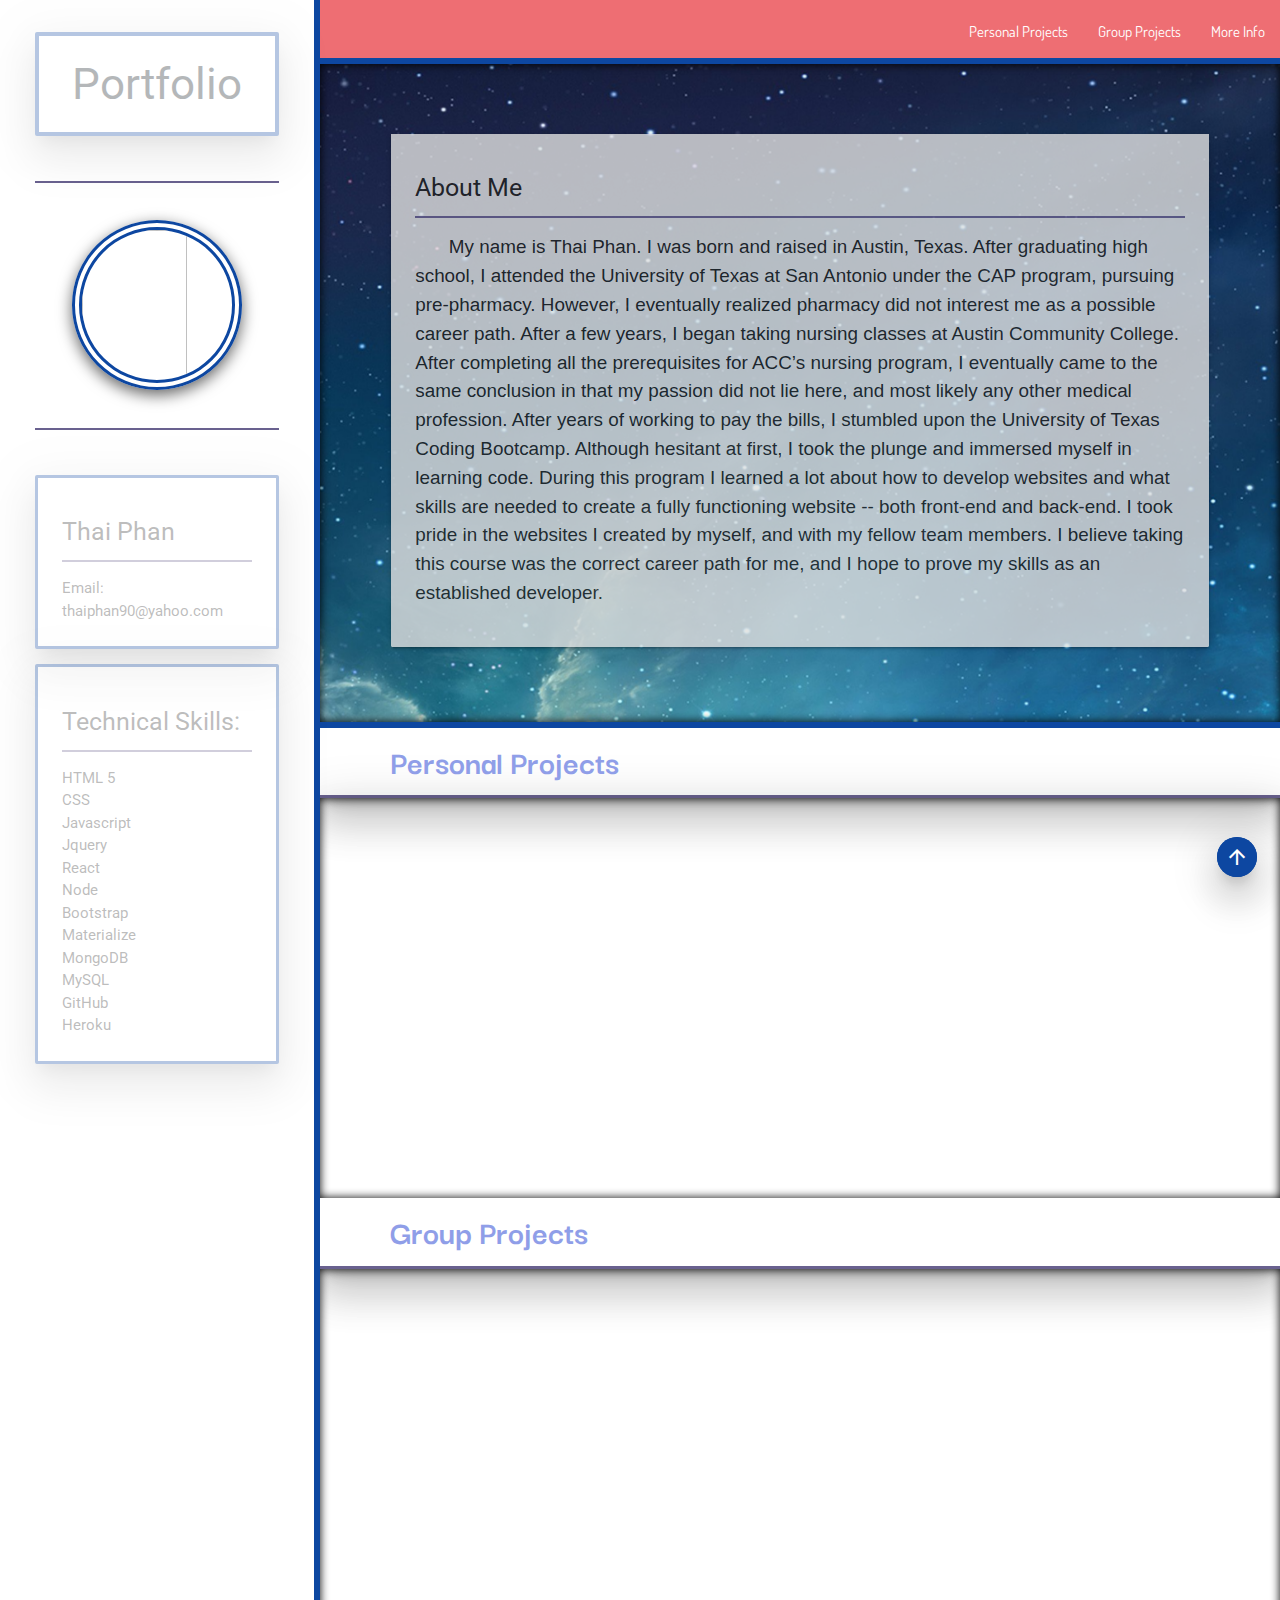
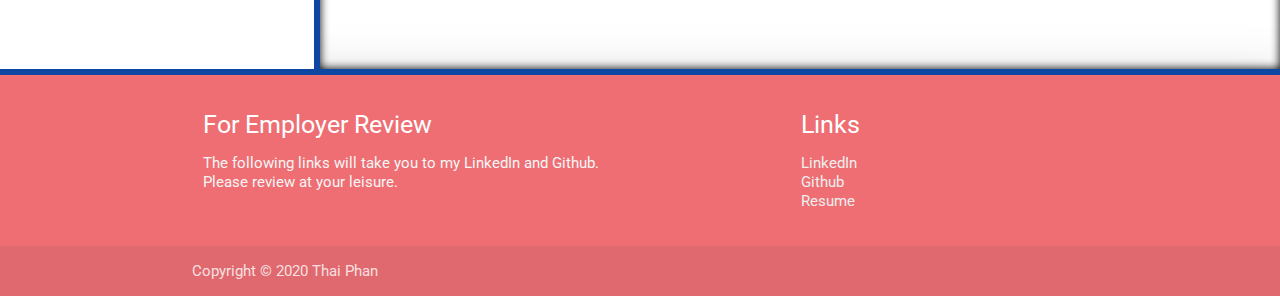
==== commit 679d2b11: "updated footer text" ====
--- a/index.html
+++ b/index.html
@@ -178,7 +178,7 @@
                                                 </div>
                                             </div>
 
-                                            <!-- Friend-Finder App -->
+                                            <!-- Friend-Finder Card -->
                                             <div class="col s12">
                                                 <h5 class="thumb-title animated fadeIn delay-1s">Friend Finder</h5>
                                                 <div id="project-card" class="card horizontal z-depth-5 animated fadeInRight">
@@ -196,7 +196,7 @@
                                                 </div>
                                             </div>
 
-                                            <!-- GIFtastic -->
+                                            <!-- GIFtastic Card -->
                                             <div class="col s12">
                                                 <h5 class="thumb-title animated fadeIn delay-1s">GIFtastic</h5>
                                                 <div id="project-card" class="card horizontal z-depth-5 animated fadeInRight">
@@ -213,6 +213,43 @@
                                                     </div>
                                                 </div>
                                             </div>
+
+                                            <!-- Bamazon Card -->
+                                            <div class="col s12">
+                                                <h5 class="thumb-title animated fadeIn delay-1s">Bamazon</h5>
+                                                <div id="project-card" class="card horizontal z-depth-5 animated fadeInRight">
+                                                    <div class="card-image">
+                                                        <a href="https://thaip-coder.github.io/Bamazon/" target="_blank"><img class="thumbnail" src="assets/images/thumbnails/bamazon.png" style="width: 350px; height: 200px;"></a>
+                                                    </div>
+                                                    <div class="card-stacked">
+                                                        <div class="cc-bg card-content">
+                                                            <p class="thumb-text">This program is a mock store front for selling various goods created with node.js!</p>
+                                                        </div>
+                                                        <div id="cl-bg" class="card-action">
+                                                            <a id="repository" href="https://github.com/thaip-coder/Bamazon.git" target="_blank">Repository</a>
+                                                        </div>
+                                                    </div>
+                                                </div>
+                                            </div>
+
+                                            <!-- Liri-Node Card -->
+                                            <div class="col s12">
+                                                <h5 class="thumb-title animated fadeIn delay-1s">Liri-Node App</h5>
+                                                <div id="project-card" class="card horizontal z-depth-5 animated fadeInRight">
+                                                    <div class="card-image">
+                                                        <a href="https://thaip-coder.github.io/liri-node-app/" target="_blank"><img class="thumbnail" src="assets/images/thumbnails/liri.png" style="width: 350px; height: 200px;"></a>
+                                                    </div>
+                                                    <div class="card-stacked">
+                                                        <div class="cc-bg card-content">
+                                                            <p class="thumb-text">This program uses Node.js to search Movies, Actor, or songs using APIs!</p>
+                                                        </div>
+                                                        <div id="cl-bg" class="card-action">
+                                                            <a id="repository" href="https://github.com/thaip-coder/liri-node-app.git" target="_blank">Repository</a>
+                                                        </div>
+                                                    </div>
+                                                </div>
+                                            </div>
+                                            
 
                                         </div><!-- End of Cards Row -->
                                     </div> <!-- End of Cards Container -->
@@ -332,7 +369,7 @@
             </div>
             <div class="footer-copyright">
                 <div class="container">
-                    Copyright © 2019 Thai Phan
+                    Copyright © 2020 Thai Phan
                 </div>
             </div>
         </footer>
